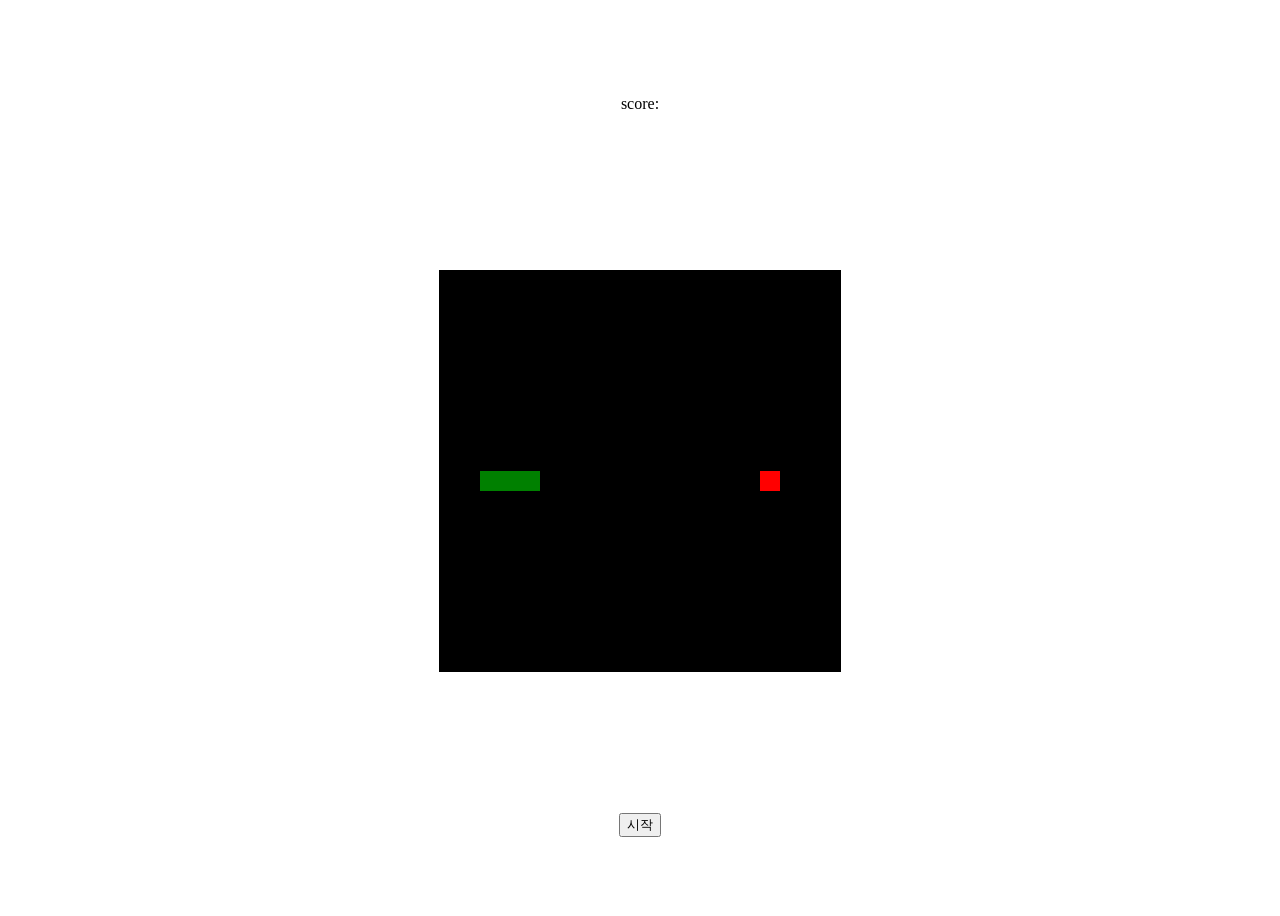
==== snake/snake.html @ d0ec8966 "Rename index.html to snake.html" ====
<!doctype html>
<html lang="ko">
    <head>
        <meta charset="UTF-8">
        <title>스네이크</title>
       
        <link rel="stylesheet" href="snake.css">
    </head>
    
    <body>
        <p>score:<span id="score"></span></p>
        <canvas id="square" width="400" height="400"></canvas>
        <button onclick="gameStart()">시작</button>
        <script src="snake.js"></script>
    </body>
---- snake/snake.css ----
body{
    display:grid;
    place-items:center;
    height:100vh;
    gap:0;
}
#square{
    border:1px solid black;
}
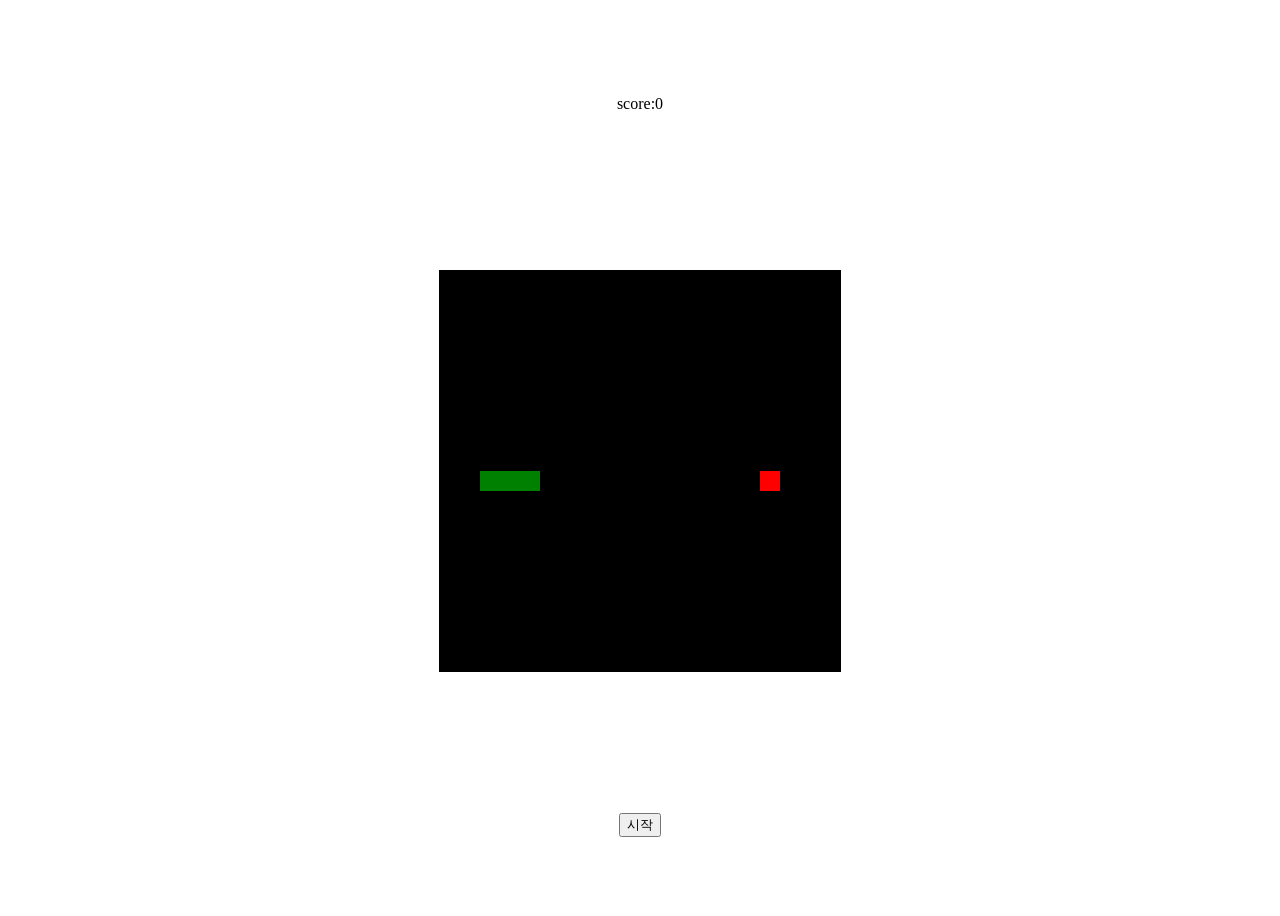
==== commit 043dcf23: "Update snake.html" ====
--- a/snake/snake.html
+++ b/snake/snake.html
@@ -8,7 +8,7 @@
     </head>
     
     <body>
-        <p>score:<span id="score"></span></p>
+        <p>score:<span id="score">0</span></p>
         <canvas id="square" width="400" height="400"></canvas>
         <button onclick="gameStart()">시작</button>
         <script src="snake.js"></script>
